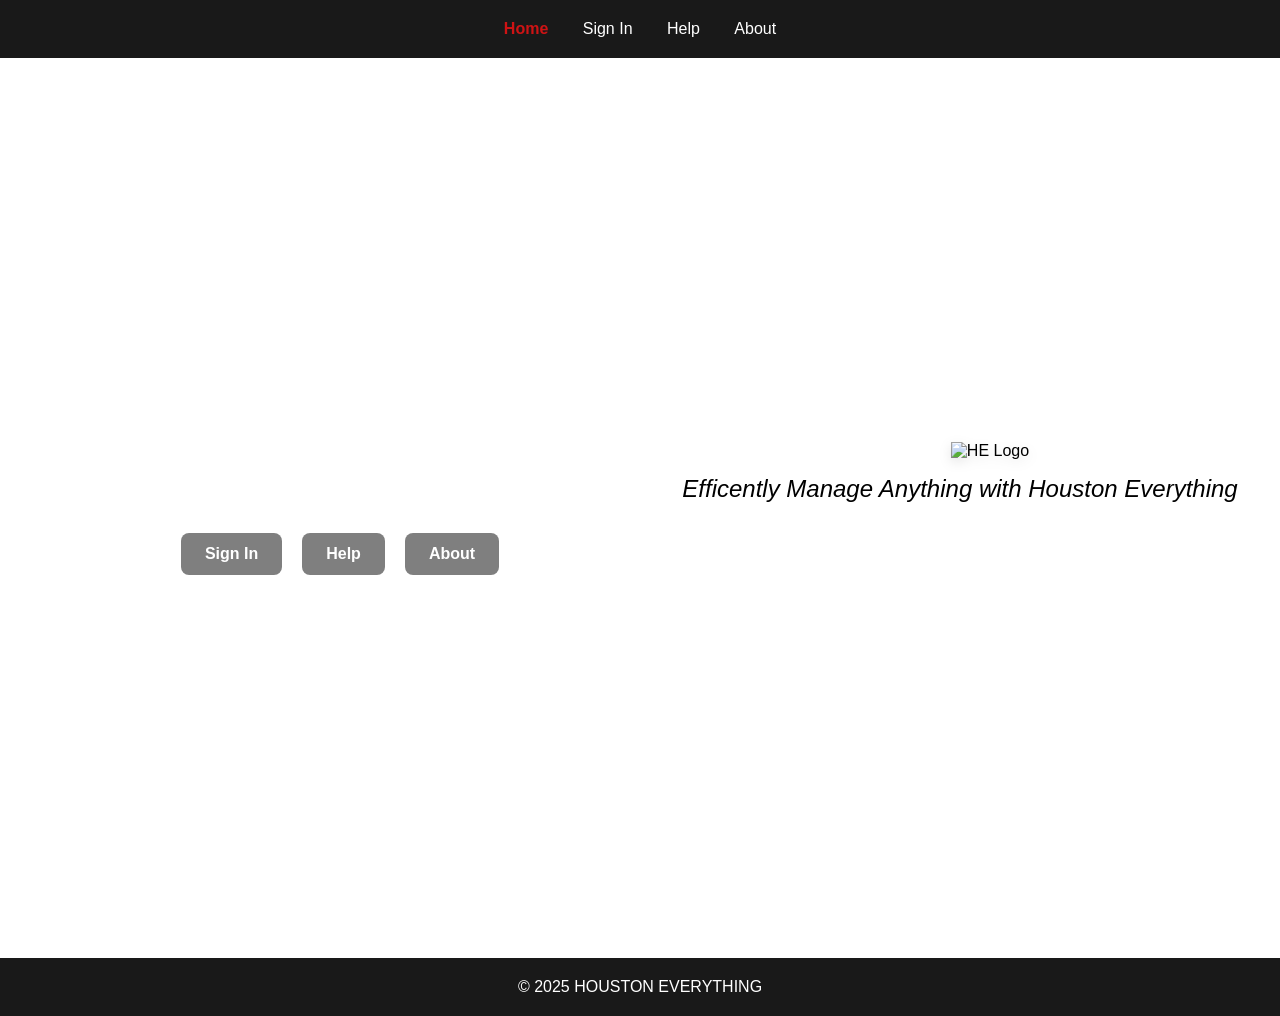
==== index.html @ 4df937fb "Update index.html" ====
<!DOCTYPE html>
<html lang="en">
<head>
  <meta charset="UTF-8">
  <meta name="viewport" content="width=device-width, initial-scale=1.0">
  <title>Terran Roberson - Portfolio</title>
  <link rel="stylesheet" href="style.css">
</head>

<!-- style="background-image: url('');" -->
<body style="background-image: url('https://github.com/Terran-M-R/OrgERP.github.io/blob/main/ERP%20Background%204.jpg?raw=true'); background-size: cover; background-position: center; background-repeat: no-repeat; background-attachment: fixed;">

 <header>
    <nav>
      <a href="index.html"style="font-weight: bold; color: #ce1314;">Home</a>
      <a href="dashboard.html">Sign In</a>
      <a href="help.html">Help</a>
      <a href="about.html">About</a>
    </nav>
  </header>

  <section class="websitetitle">
     <div class="websitetitle">
      <img src="https://github.com/Terran-M-R/OrgERP.github.io/blob/main/HE%20Full%20Logo.png?raw=true" alt="HE Logo">
      <p class="tagline">Efficently Manage Anything with Houston Everything</p>
  <div class="social-links">
    <a href="dashboard.html"_blank">Sign In</a>
    <a href="help.html">Help</a>
    <a href="about.html">About</a>
  </div>
    </div>

  </section>
  
 <footer>
    <p>&copy; 2025 HOUSTON EVERYTHING</p>
  </footer>

</body>
</html>
---- style.css ----
* {
  margin: 0;
  padding: 0;
  box-sizing: border-box;
}

html, body {
  height: 100%;
  margin: 0;
}

body {
  display: flex;
  flex-direction: column;
  min-height: 100vh;
  font-family: Verdana, sans-serif;
  /*background-image: url('https://github.com/Terran-M-R/Terran-Roberson.github.io/blob/main/Portfolio%20Background%20w%20Gradient.jpg?raw=true');
  background-size: cover;
  background-position: center;
  background-repeat: no-repeat;
  background-attachment: fixed; */
  color: #ffffff;
}

.websitetitle {
  display: flex;
  flex-direction: column;
  justify-content: center;
  align-items: center;
  min-height: 100vh;
  text-align: center;
  color: black; 
}

.websitetitle img {
  max-width: 100%;
  height: auto;
  transform: translateX(350px);
  margin-bottom: 15px;
  filter: drop-shadow(0 4px 6px rgba(0, 0, 0, 0.1));
  
}

.websitetitle p {
  font-size: 1.5rem;
  font-style: italic; 
  transform: translateX(320px);
  text-shadow: 1px 1px 3px rgba(255, 255, 255, 0.6);
}

header {
  position: sticky;
  top: 0;
  width: 100%;
  background-color: rgba(0, 0, 0, 0.9); /*rgba(206, 19, 20, 0.9);*/
  padding: 20px;
  text-align: center;
  z-index: 100;
}

/* The navigation is part of the header. It is the word links to the other pages. Hover changes the way it looks when a mouse is over it. Active shows when 
a the user is currently on the page. Ex: One the hompeage, the Home link is in bold. On HTML, I need to put class = active on each that is actually active. */
nav a {
  margin: 0 15px;
  text-decoration: none;
  color: #ffffff;
  transition: font-weight 0.2s;
}

nav a:hover {
  font-weight: bold;
}

av a.active {
  font-weight: 700;
}

.social-links {
  display: flex;
  gap: 20px;
  margin-top: 30px;
  justify-content: center;
  transform: translateX(-300px);
}

.social-links a {
  padding: 12px 24px;
  background-color: rgba(0, 0, 0, 0.5);
  color: #ffffff;
  text-decoration: none;
  border-radius: 8px;
  font-weight: bold;
  transition: transform 0.2s, background-color 0.3s;
}

.social-links a:hover {
  transform: translateY(-3px);
  background-color: rgba(0, 0, 0, 0.9);
  color: #ce1314;
}




footer {
  margin-top: auto;
  text-align: center;
  padding: 20px;
  background-color: rgba(0, 0, 0, 0.9);
}
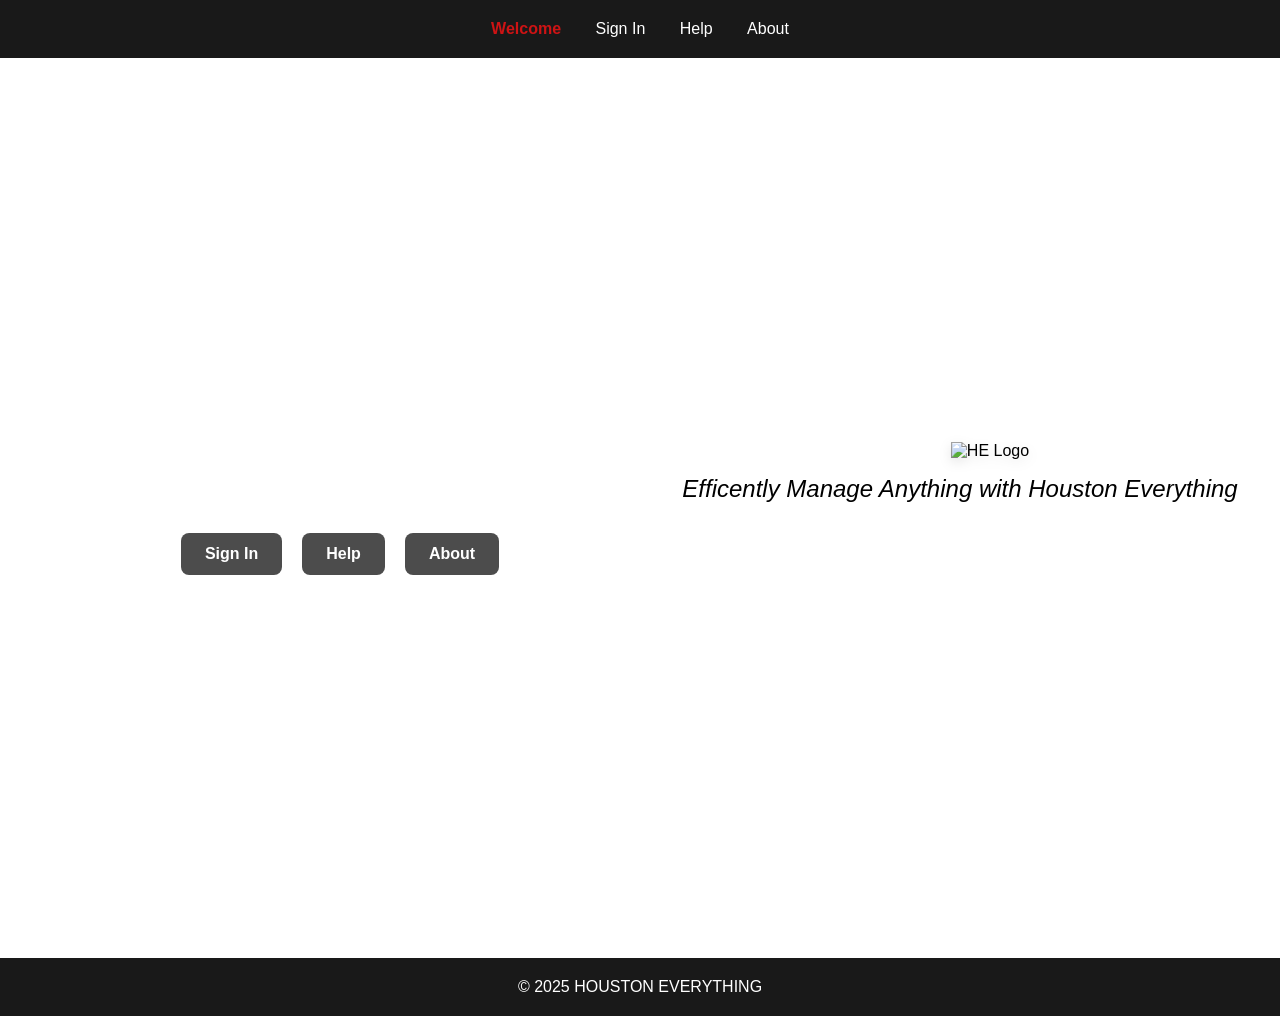
==== commit a88fc3d3: "Update index.html" ====
--- a/index.html
+++ b/index.html
@@ -12,7 +12,7 @@
 
  <header>
     <nav>
-      <a href="index.html"style="font-weight: bold; color: #ce1314;">Home</a>
+      <a href="index.html"style="font-weight: bold; color: #ce1314;">Welcome</a>
       <a href="dashboard.html">Sign In</a>
       <a href="help.html">Help</a>
       <a href="about.html">About</a>
--- a/style.css
+++ b/style.css
@@ -85,7 +85,7 @@
 
 .social-links a {
   padding: 12px 24px;
-  background-color: rgba(0, 0, 0, 0.5);
+  background-color: rgba(0, 0, 0, 0.7);
   color: #ffffff;
   text-decoration: none;
   border-radius: 8px;
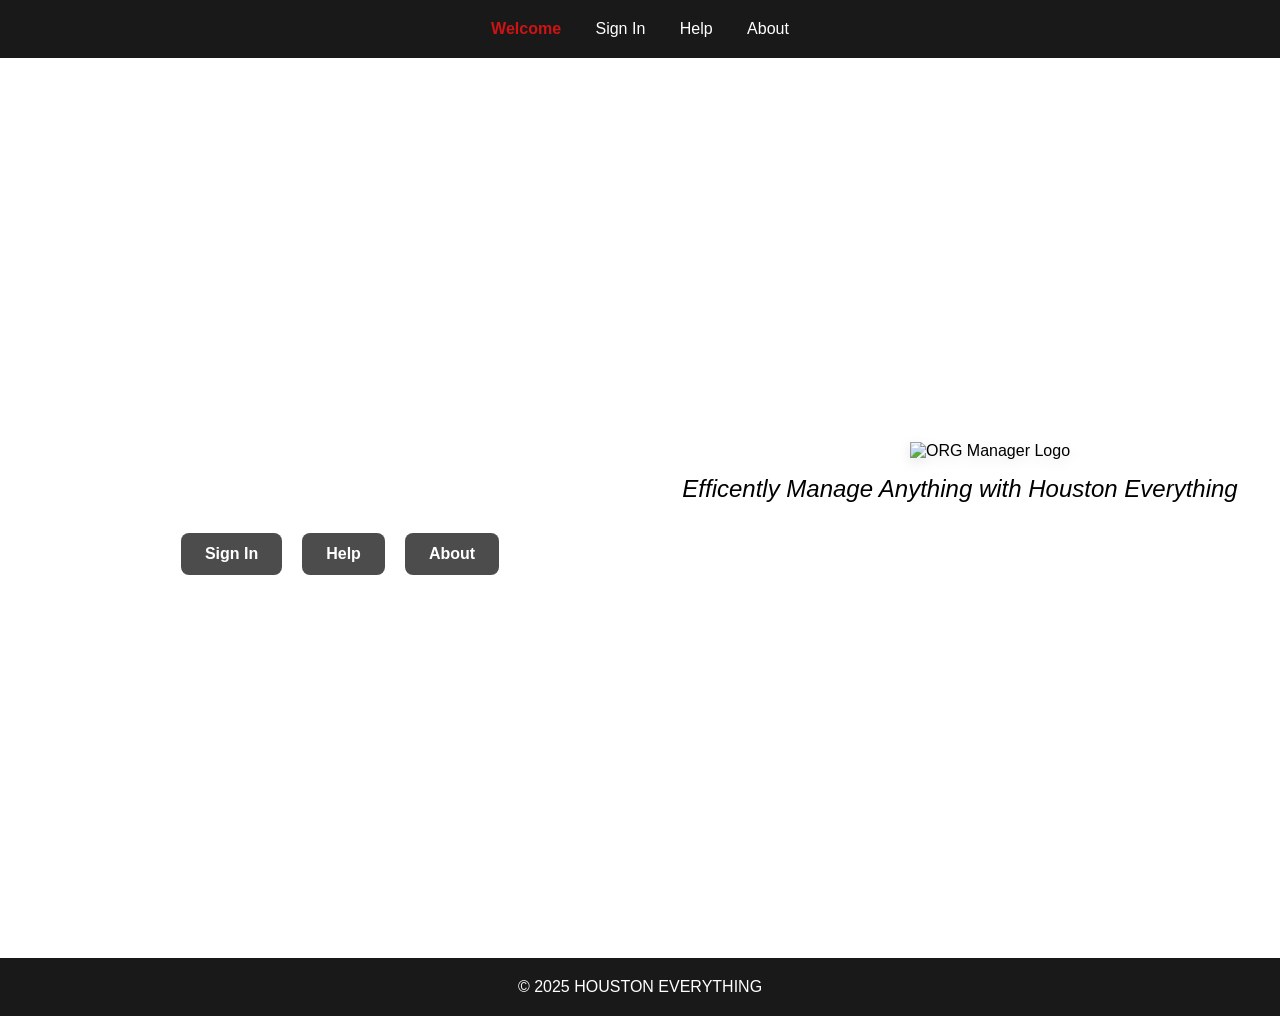
==== commit e1ba2123: "Update index.html" ====
--- a/index.html
+++ b/index.html
@@ -8,7 +8,7 @@
 </head>
 
 <!-- style="background-image: url('');" -->
-<body style="background-image: url('https://github.com/Terran-M-R/OrgERP.github.io/blob/main/ERP%20Background%204.jpg?raw=true'); background-size: cover; background-position: center; background-repeat: no-repeat; background-attachment: fixed;">
+<body style="background-image: url(''); background-size: cover; background-position: center; background-repeat: no-repeat; background-attachment: fixed;">
 
  <header>
     <nav>
@@ -21,7 +21,7 @@
 
   <section class="websitetitle">
      <div class="websitetitle">
-      <img src="https://github.com/Terran-M-R/OrgERP.github.io/blob/main/HE%20Full%20Logo.png?raw=true" alt="HE Logo">
+      <img src="https://github.com/Terran-M-R/OrgERP.github.io/blob/main/ORG%20Manager%20Logo.png?raw=true" alt="ORG Manager Logo">
       <p class="tagline">Efficently Manage Anything with Houston Everything</p>
   <div class="social-links">
     <a href="dashboard.html"_blank">Sign In</a>
--- a/style.css
+++ b/style.css
@@ -99,7 +99,144 @@
   color: #ce1314;
 }
 
-
+/* This section is a test for the dashboard for selecting ERPs. It is subject to change and be removed as well as customized! */
+
+.dashboard-section {
+  padding: 60px 20px 200px 20px;
+  background-color: #f8f9fa;
+  background-size: cover;
+  background-attachment: fixed;
+  min-height: calc(100vh - 400px);
+  margin-bottom: 100px;
+}
+
+.container {
+  max-width: 1200px;
+  margin: 0 auto;
+}
+
+.section-title {
+  text-align: center;
+  font-size: 2.5rem;
+  color: #333;
+  margin-bottom: 10px;
+}
+
+.section-subtitle {
+  text-align: center;
+  color: #666;
+  font-size: 1.1rem;
+  margin-bottom: 50px;
+}
+
+.dashboard-grid {
+  display: grid;
+  grid-template-columns: repeat(auto-fit, minmax(280px, 1fr));
+  gap: 30px;
+  margin-bottom: 40px;
+}
+
+.dashboard-card {
+  background: white;
+  border-radius: 15px;
+  padding: 30px;
+  text-decoration: none;
+  color: #333;
+  transition: all 0.3s ease;
+  box-shadow: 0 2px 10px rgba(0, 0, 0, 0.1);
+  position: relative;
+  overflow: hidden;
+  display: flex;
+  flex-direction: column;
+}
+
+.dashboard-card::before {
+  content: '';
+  position: absolute;
+  top: 0;
+  left: 0;
+  width: 100%;
+  height: 4px;
+  background: linear-gradient(135deg, #ed4a4a 0%, #ff0000 100%);
+  transform: scaleX(0);
+  transition: transform 0.3s ease;
+}
+
+.dashboard-card:hover {
+  transform: translateY(-10px);
+  box-shadow: 0 10px 30px rgba(0, 0, 0, 0.15);
+}
+
+.dashboard-card:hover::before {
+  transform: scaleX(1);
+}
+
+.card-icon {
+  font-size: 3rem;
+  margin-bottom: 15px;
+}
+
+.dashboard-card h3 {
+  font-size: 1.5rem;
+  margin-bottom: 10px;
+  color: #333;
+}
+
+.dashboard-card p {
+  color: #666;
+  margin-bottom: 20px;
+  flex-grow: 1;
+}
+
+.card-stats {
+  display: flex;
+  justify-content: space-between;
+  padding-top: 15px;
+  border-top: 1px solid #eee;
+  margin-bottom: 10px;
+}
+
+.stat {
+  font-size: 0.85rem;
+  color: #667eea;
+  font-weight: 600;
+}
+
+.card-arrow {
+  position: absolute;
+  bottom: 20px;
+  right: 20px;
+  font-size: 1.5rem;
+  color: #667eea;
+  transition: transform 0.3s ease;
+}
+
+.dashboard-card:hover .card-arrow {
+  transform: translateX(5px);
+}
+
+/* Optional: Different accent colors for each module */
+.dashboard-card.finance:hover::before {
+  background: linear-gradient(135deg, #ed4a4a 0%, #ff0000 100%);
+}
+
+.dashboard-card.members:hover::before {
+  background: linear-gradient(135deg, #ed4a4a 0%, #ff0000 100%);
+}
+
+.dashboard-card.projects:hover::before {
+  background: linear-gradient(135deg, #ed4a4a 0%, #ff0000 100%);
+}
+
+.dashboard-card.resources:hover::before {
+  background: linear-gradient(135deg, #ed4a4a 0%, #ff0000 100%);
+}
+
+@media (max-width: 768px) {
+  .dashboard-grid {
+    grid-template-columns: 1fr;
+  }
+}
 
 
 footer {
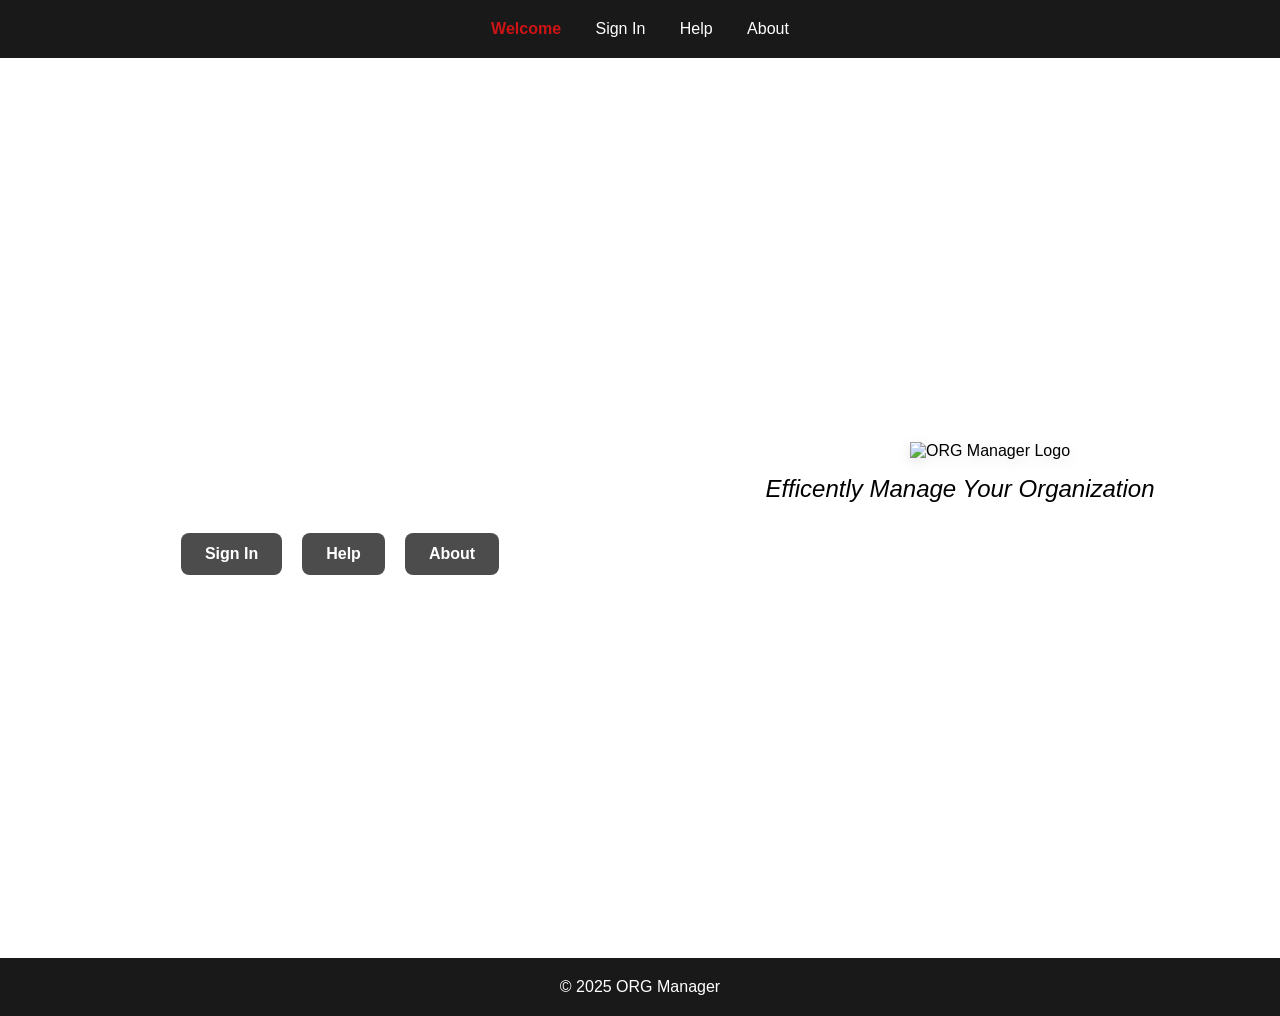
==== commit f476b0c5: "Update index.html" ====
--- a/index.html
+++ b/index.html
@@ -8,7 +8,7 @@
 </head>
 
 <!-- style="background-image: url('');" -->
-<body style="background-image: url(''); background-size: cover; background-position: center; background-repeat: no-repeat; background-attachment: fixed;">
+<body style="background-image: url('https://github.com/Terran-M-R/OrgERP.github.io/blob/main/ERP%20Background%204.jpg?raw=true'); background-size: cover; background-position: center; background-repeat: no-repeat; background-attachment: fixed;">
 
  <header>
     <nav>
@@ -22,7 +22,7 @@
   <section class="websitetitle">
      <div class="websitetitle">
       <img src="https://github.com/Terran-M-R/OrgERP.github.io/blob/main/ORG%20Manager%20Logo.png?raw=true" alt="ORG Manager Logo">
-      <p class="tagline">Efficently Manage Anything with Houston Everything</p>
+      <p class="tagline">Efficently Manage Your Organization</p>
   <div class="social-links">
     <a href="dashboard.html"_blank">Sign In</a>
     <a href="help.html">Help</a>
@@ -33,7 +33,7 @@
   </section>
   
  <footer>
-    <p>&copy; 2025 HOUSTON EVERYTHING</p>
+    <p>&copy; 2025 ORG Manager</p>
   </footer>
 
 </body>
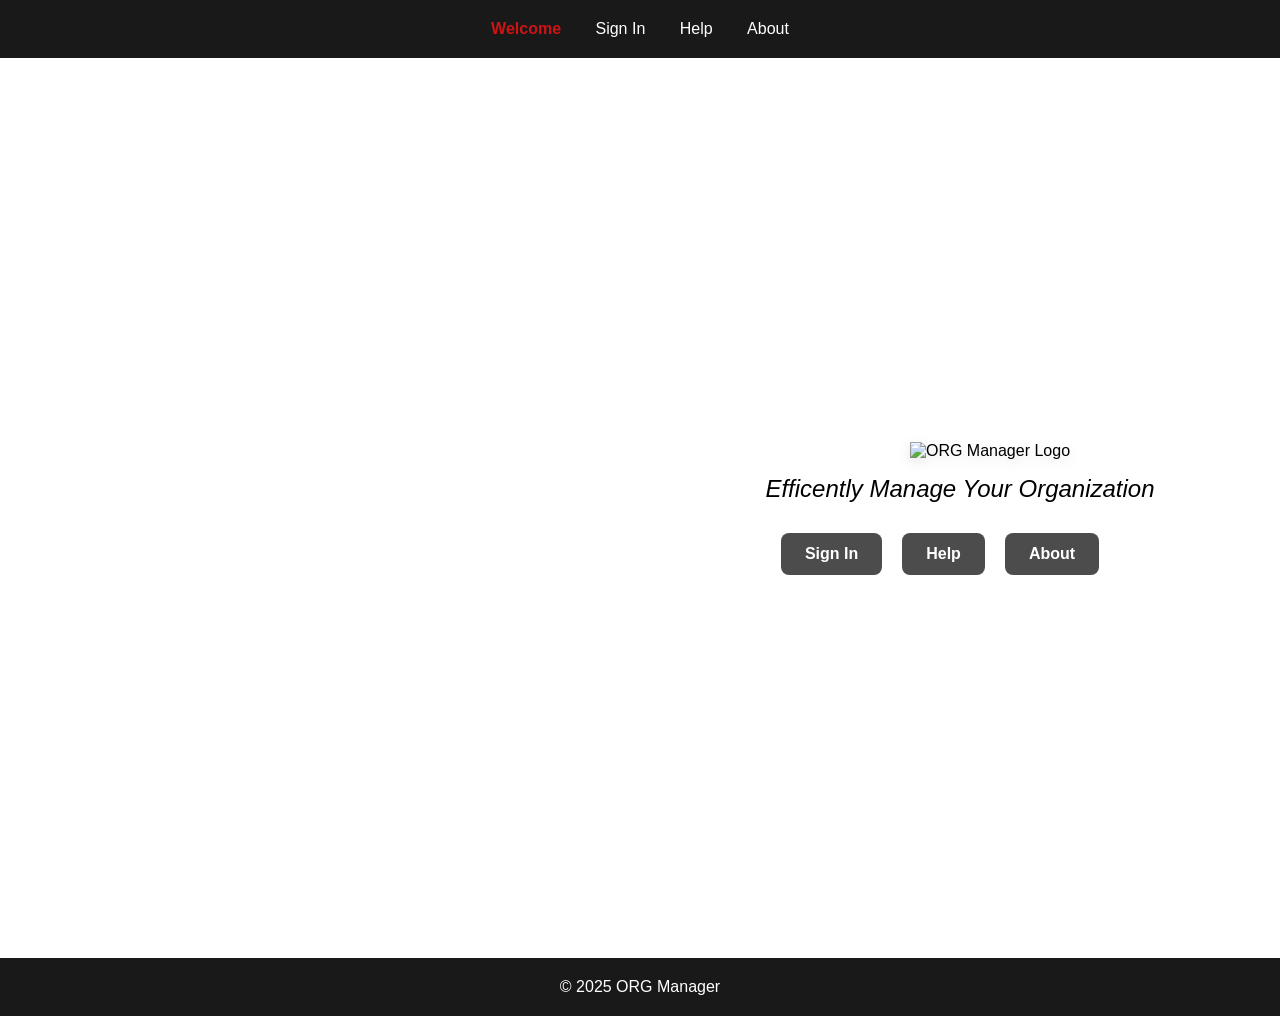
==== commit 0ad40f95: "Update index.html" ====
--- a/index.html
+++ b/index.html
@@ -8,7 +8,7 @@
 </head>
 
 <!-- style="background-image: url('');" -->
-<body style="background-image: url('https://github.com/Terran-M-R/OrgERP.github.io/blob/main/ERP%20Background%204.jpg?raw=true'); background-size: cover; background-position: center; background-repeat: no-repeat; background-attachment: fixed;">
+<body style="background-image: url('https://github.com/Terran-M-R/OrgERP.github.io/blob/main/ERP%20Background%205.jpg?raw=true'); background-size: cover; background-position: center; background-repeat: no-repeat; background-attachment: fixed;">
 
  <header>
     <nav>
--- a/style.css
+++ b/style.css
@@ -80,7 +80,7 @@
   gap: 20px;
   margin-top: 30px;
   justify-content: center;
-  transform: translateX(-300px);
+  transform: translateX(300px);
 }
 
 .social-links a {
@@ -238,6 +238,404 @@
   }
 }
 
+/* ===========================
+   BUDGET BREAKDOWN SECTION
+   =========================== */
+.budget-section {
+  background: white;
+  padding: 30px;
+  border-radius: 10px;
+  box-shadow: 0 2px 10px rgba(0, 0, 0, 0.1);
+  margin: 30px 0;
+}
+
+.budget-section h2 {
+  margin-bottom: 20px;
+  color: #333;
+  font-size: 1.8rem;
+}
+
+.category-breakdown {
+  margin-top: 20px;
+}
+
+.category-item {
+  margin-bottom: 20px;
+}
+
+.category-header {
+  display: flex;
+  justify-content: space-between;
+  margin-bottom: 8px;
+  align-items: center;
+}
+
+.category-name {
+  font-weight: 600;
+  color: #333;
+  font-size: 1rem;
+}
+
+.category-amount {
+  color: #667eea;
+  font-weight: 600;
+  font-size: 0.95rem;
+}
+
+.progress-bar {
+  height: 10px;
+  background: #e0e0e0;
+  border-radius: 10px;
+  overflow: hidden;
+}
+
+.progress-fill {
+  height: 100%;
+  background: linear-gradient(135deg, #667eea 0%, #764ba2 100%);
+  transition: width 0.3s ease;
+  border-radius: 10px;
+}
+
+/* ===========================
+   QUICK ACTIONS BAR
+   =========================== */
+.quick-actions-bar {
+  display: grid;
+  grid-template-columns: repeat(auto-fit, minmax(200px, 1fr));
+  gap: 15px;
+  margin: 30px 0;
+}
+
+.action-button {
+  display: flex;
+  align-items: center;
+  justify-content: center;
+  gap: 10px;
+  background: white;
+  padding: 15px 20px;
+  border-radius: 8px;
+  text-decoration: none;
+  color: #333;
+  font-weight: 600;
+  box-shadow: 0 2px 10px rgba(0, 0, 0, 0.1);
+  transition: all 0.3s ease;
+  text-align: center;
+}
+
+.action-button:hover {
+  transform: translateY(-3px);
+  box-shadow: 0 5px 15px rgba(0, 0, 0, 0.15);
+  background: linear-gradient(135deg, #667eea 0%, #764ba2 100%);
+  color: white;
+}
+
+.action-icon {
+  font-size: 1.5rem;
+}
+
+/* ===========================
+   SECTION HEADER (for tables)
+   =========================== */
+.section-header {
+  display: flex;
+  justify-content: space-between;
+  align-items: center;
+  margin: 30px 0 20px 0;
+  flex-wrap: wrap;
+  gap: 15px;
+}
+
+.section-header h2 {
+  color: #333;
+  font-size: 1.8rem;
+  margin: 0;
+}
+
+/* ===========================
+   FILTER SELECT
+   =========================== */
+.filter-select {
+  padding: 10px 15px;
+  border: 1px solid #ddd;
+  border-radius: 5px;
+  background: white;
+  cursor: pointer;
+  font-size: 0.95rem;
+  font-weight: 500;
+  transition: border-color 0.3s;
+}
+
+.filter-select:focus {
+  outline: none;
+  border-color: #667eea;
+  box-shadow: 0 0 0 3px rgba(102, 126, 234, 0.1);
+}
+
+.filter-select:hover {
+  border-color: #667eea;
+}
+
+/* ===========================
+   TRANSACTION AMOUNTS
+   =========================== */
+.amount-positive {
+  color: #28a745;
+  font-weight: 700;
+}
+
+.amount-negative {
+  color: #dc3545;
+  font-weight: 700;
+}
+
+/* ===========================
+   TABLE CONTAINER
+   =========================== */
+.table-container {
+  background: white;
+  border-radius: 10px;
+  overflow-x: auto;
+  box-shadow: 0 2px 10px rgba(0, 0, 0, 0.1);
+  margin-top: 20px;
+}
+
+.transactions-table {
+  width: 100%;
+  border-collapse: collapse;
+  background: white;
+}
+
+.transactions-table thead {
+  background: #667eea;
+  color: white;
+}
+
+.transactions-table th {
+  padding: 15px;
+  text-align: left;
+  font-weight: 600;
+  text-transform: uppercase;
+  font-size: 0.85rem;
+  letter-spacing: 0.5px;
+}
+
+.transactions-table td {
+  padding: 15px;
+  text-align: left;
+  border-bottom: 1px solid #eee;
+}
+
+.transactions-table tbody tr {
+  transition: background-color 0.2s;
+}
+
+.transactions-table tbody tr:hover {
+  background: #f8f9fa;
+}
+
+.transactions-table tbody tr:last-child td {
+  border-bottom: none;
+}
+
+/* ===========================
+   FORM STYLES (Income & Expense Forms)
+   =========================== */
+.form-container {
+  max-width: 600px;
+  margin: 0 auto;
+  background: white;
+  padding: 40px;
+  border-radius: 10px;
+  box-shadow: 0 2px 10px rgba(0, 0, 0, 0.1);
+}
+
+.form-group {
+  margin-bottom: 20px;
+}
+
+.form-group label {
+  display: block;
+  margin-bottom: 5px;
+  font-weight: 600;
+  color: #333;
+  font-size: 0.95rem;
+}
+
+.form-group input,
+.form-group select,
+.form-group textarea {
+  width: 100%;
+  padding: 12px;
+  border: 1px solid #ddd;
+  border-radius: 5px;
+  font-size: 1rem;
+  box-sizing: border-box;
+  font-family: 'Segoe UI', Tahoma, Geneva, Verdana, sans-serif;
+  transition: border-color 0.3s, box-shadow 0.3s;
+}
+
+.form-group input:focus,
+.form-group select:focus,
+.form-group textarea:focus {
+  outline: none;
+  border-color: #667eea;
+  box-shadow: 0 0 0 3px rgba(102, 126, 234, 0.1);
+}
+
+.form-group textarea {
+  resize: vertical;
+  min-height: 80px;
+}
+
+.form-actions {
+  display: flex;
+  gap: 10px;
+  margin-top: 30px;
+}
+
+.form-actions .btn-primary,
+.form-actions .btn-secondary {
+  flex: 1;
+  text-align: center;
+}
+
+/* ===========================
+   SUCCESS MESSAGE
+   =========================== */
+.success-message {
+  background: #d4edda;
+  color: #155724;
+  padding: 15px 20px;
+  border-radius: 5px;
+  margin-top: 20px;
+  text-align: center;
+  font-weight: bold;
+  border: 1px solid #c3e6cb;
+  font-size: 1rem;
+  display: flex;
+  align-items: center;
+  justify-content: center;
+  gap: 8px;
+}
+
+/* ===========================
+   ACTION BUTTONS (in tables)
+   =========================== */
+.action-btn-small {
+  padding: 6px 14px;
+  font-size: 0.85rem;
+  border: none;
+  border-radius: 4px;
+  cursor: pointer;
+  background: #667eea;
+  color: white;
+  margin-right: 5px;
+  transition: all 0.3s;
+  font-weight: 500;
+}
+
+.action-btn-small:hover {
+  background: #5568d3;
+  transform: translateY(-1px);
+}
+
+.action-btn-small.delete {
+  background: #dc3545;
+}
+
+.action-btn-small.delete:hover {
+  background: #c82333;
+}
+
+/* ===========================
+   STATUS BADGES (Updated)
+   =========================== */
+.status-badge {
+  padding: 6px 14px;
+  border-radius: 20px;
+  font-size: 0.85rem;
+  font-weight: 600;
+  display: inline-block;
+  text-transform: capitalize;
+}
+
+.status-badge.pending {
+  background: #fff3cd;
+  color: #856404;
+  border: 1px solid #ffeaa7;
+}
+
+.status-badge.approved {
+  background: #d4edda;
+  color: #155724;
+  border: 1px solid #c3e6cb;
+}
+
+.status-badge.received {
+  background: #d1ecf1;
+  color: #0c5460;
+  border: 1px solid #bee5eb;
+}
+
+.status-badge.denied {
+  background: #f8d7da;
+  color: #721c24;
+  border: 1px solid #f5c6cb;
+}
+
+/* ===========================
+   RESPONSIVE DESIGN FOR FINANCE SECTION
+   =========================== */
+@media (max-width: 768px) {
+  .quick-actions-bar {
+    grid-template-columns: 1fr 1fr;
+  }
+
+  .section-header {
+    flex-direction: column;
+    align-items: flex-start;
+  }
+
+  .form-actions {
+    flex-direction: column;
+  }
+
+  .form-actions .btn-primary,
+  .form-actions .btn-secondary {
+    width: 100%;
+  }
+
+  .transactions-table {
+    font-size: 0.85rem;
+  }
+
+  .transactions-table th,
+  .transactions-table td {
+    padding: 10px 8px;
+  }
+
+  .action-btn-small {
+    padding: 5px 10px;
+    font-size: 0.75rem;
+    margin-bottom: 5px;
+  }
+}
+
+@media (max-width: 480px) {
+  .quick-actions-bar {
+    grid-template-columns: 1fr;
+  }
+
+  .category-header {
+    flex-direction: column;
+    align-items: flex-start;
+    gap: 5px;
+  }
+
+  .stats-grid {
+    grid-template-columns: 1fr;
+  }
+}
 
 footer {
   margin-top: auto;
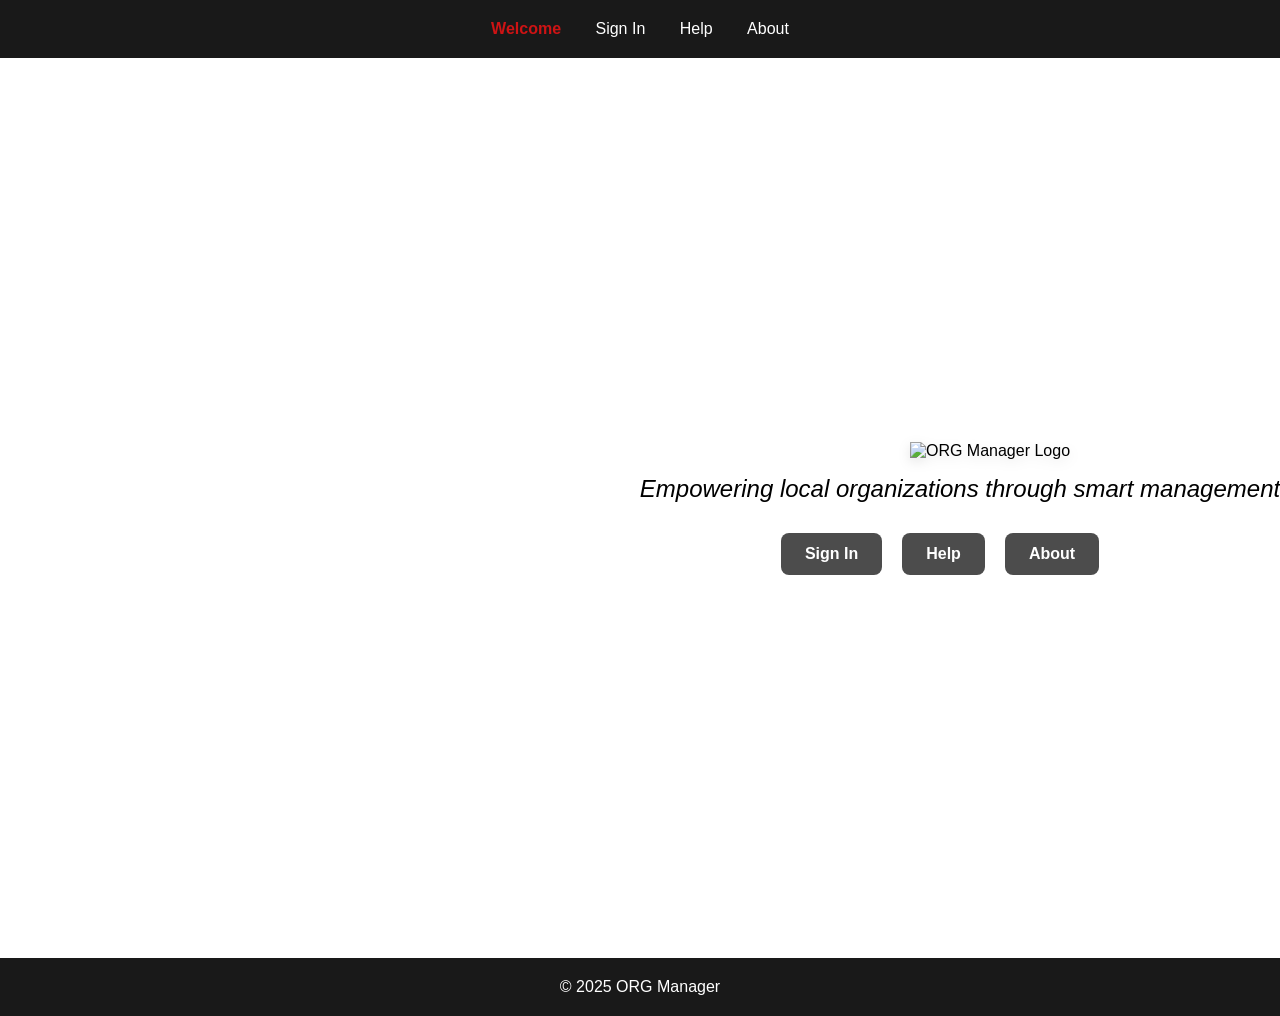
==== commit 24dbd8e2: "Update index.html" ====
--- a/index.html
+++ b/index.html
@@ -22,7 +22,7 @@
   <section class="websitetitle">
      <div class="websitetitle">
       <img src="https://github.com/Terran-M-R/OrgERP.github.io/blob/main/ORG%20Manager%20Logo.png?raw=true" alt="ORG Manager Logo">
-      <p class="tagline">Efficently Manage Your Organization</p>
+      <p class="tagline">Empowering local organizations through smart management</p>
   <div class="social-links">
     <a href="dashboard.html"_blank">Sign In</a>
     <a href="help.html">Help</a>
